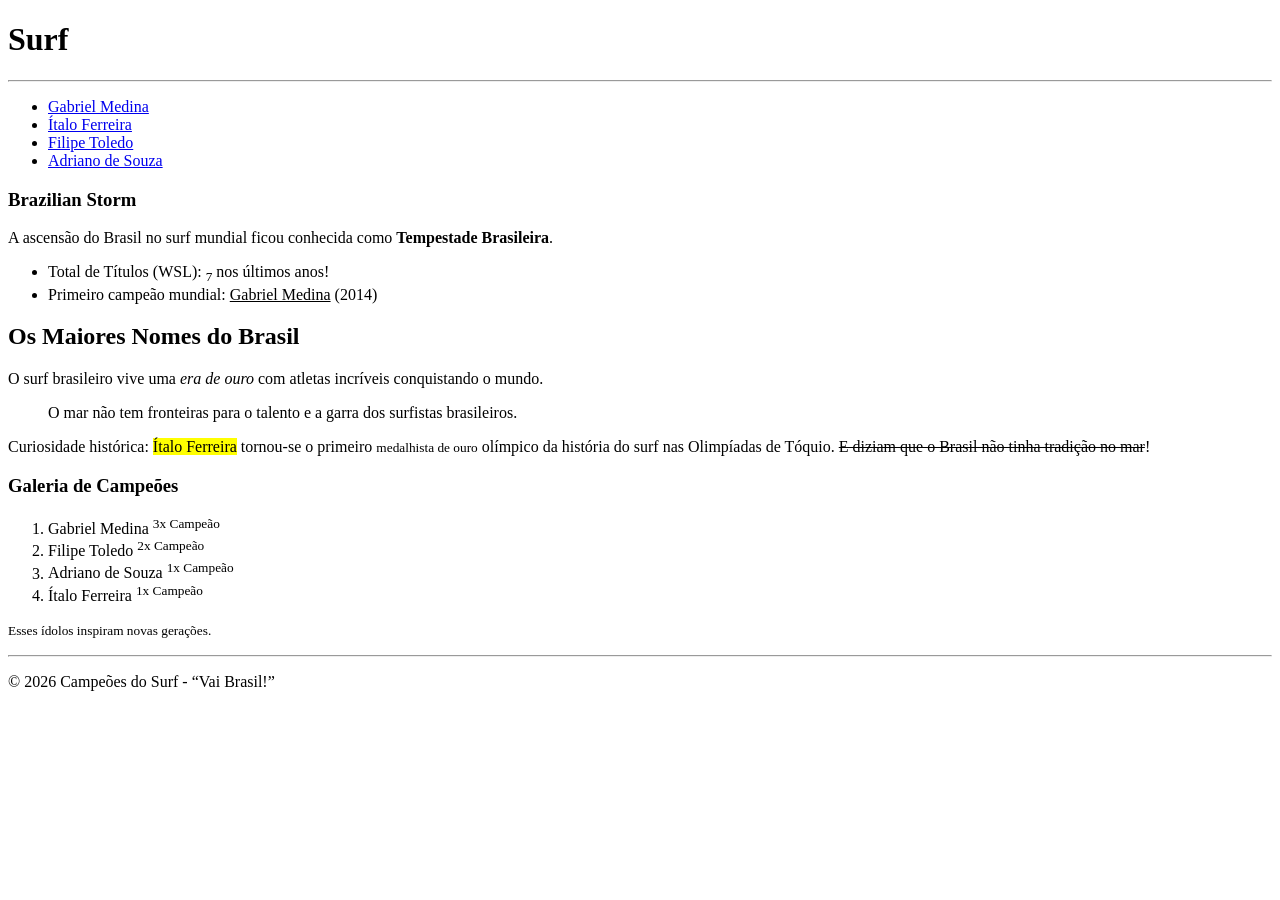
==== index.html @ 3d22c520 "up" ====
<!DOCTYPE html>
<html lang="en">

<head>
    <meta charset="UTF-8">
    <meta name="viewport" content="width=device-width, initial-scale=1.0">
    <title>Surf</title>
</head>

<body>
    <header>
        <h1>Surf</h1>
        <hr>
    </header>

    <nav>
        <ul>
            <li><a href="#medina">Gabriel Medina</a></li>
            <li><a href="#italo">Ítalo Ferreira</a></li>
            <li><a href="#filipe">Filipe Toledo</a></li>
            <li><a href="#mineirinho">Adriano de Souza</a></li>
        </ul>
    </nav>

    <main>
        <aside>
            <h3>Brazilian Storm</h3>
            <p>A ascensão do Brasil no surf mundial ficou conhecida como <strong>Tempestade Brasileira</strong>.</p>
            <ul>
                <li>Total de Títulos (WSL): <sub>7</sub> nos últimos anos!</li>
                <li>Primeiro campeão mundial: <ins>Gabriel Medina</ins> (2014)</li>
            </ul>
        </aside>

        <div>
            <h2>Os Maiores Nomes do Brasil</h2>
            <p>O surf brasileiro vive uma <em>era de ouro</em> com atletas incríveis conquistando o mundo.</p>
            <blockquote>
                O mar não tem fronteiras para o talento e a garra dos surfistas brasileiros.
            </blockquote>
            <p>Curiosidade histórica: <mark>Ítalo Ferreira</mark> tornou-se o primeiro <small>medalhista de ouro</small>
                olímpico da história do surf nas Olimpíadas de Tóquio. <del>E diziam que o Brasil não tinha tradição no
                    mar</del>!</p>
        </div>

        <aside>
            <h3>Galeria de Campeões</h3>
            <ol>
                <li>Gabriel Medina <sup>3x Campeão</sup></li>
                <li>Filipe Toledo <sup>2x Campeão</sup></li>
                <li>Adriano de Souza <sup>1x Campeão</sup></li>
                <li>Ítalo Ferreira <sup>1x Campeão</sup></li>
            </ol>
            <p><small>Esses ídolos inspiram novas gerações.</small></p>
        </aside>
    </main>

    <footer>
        <hr>
        <p>&copy; 2026 Campeões do Surf - <q>Vai Brasil!</q></p>
    </footer>
</body>

</html>
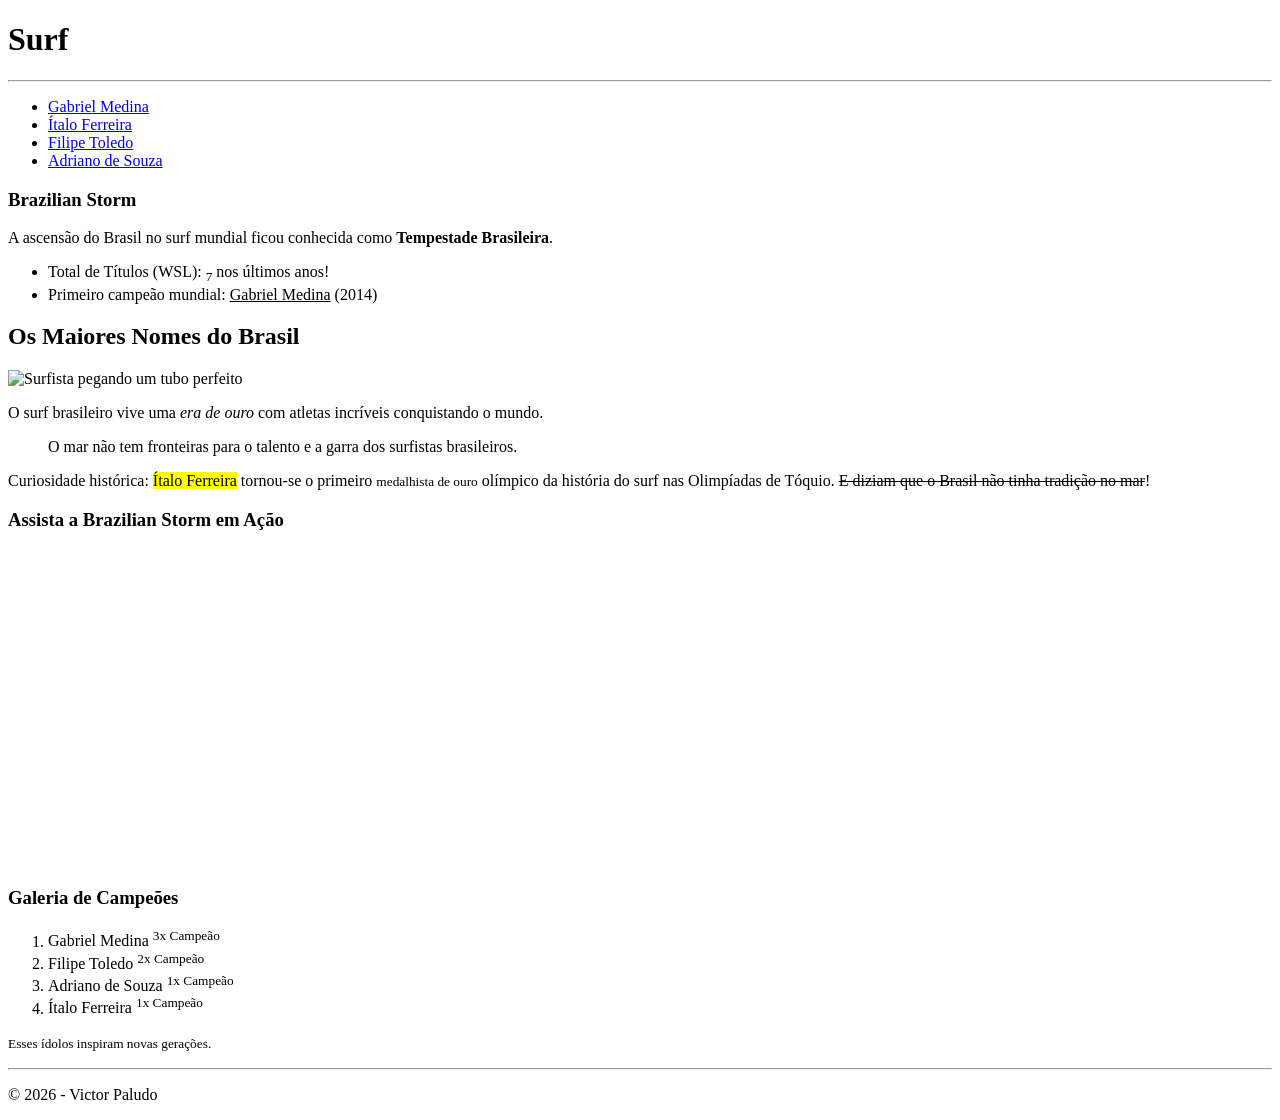
==== commit 1ecdc66d: "q" ====
--- a/index.html
+++ b/index.html
@@ -34,6 +34,9 @@
 
         <div>
             <h2>Os Maiores Nomes do Brasil</h2>
+            
+            <img src="https://images.unsplash.com/photo-1502680390469-be75c86b636f?auto=format&fit=crop&w=800&q=80" alt="Surfista pegando um tubo perfeito" width="400">
+            
             <p>O surf brasileiro vive uma <em>era de ouro</em> com atletas incríveis conquistando o mundo.</p>
             <blockquote>
                 O mar não tem fronteiras para o talento e a garra dos surfistas brasileiros.
@@ -41,6 +44,9 @@
             <p>Curiosidade histórica: <mark>Ítalo Ferreira</mark> tornou-se o primeiro <small>medalhista de ouro</small>
                 olímpico da história do surf nas Olimpíadas de Tóquio. <del>E diziam que o Brasil não tinha tradição no
                     mar</del>!</p>
+            
+            <h3>Assista a Brazilian Storm em Ação</h3>
+            <iframe width="100%" height="315" src="https://www.youtube.com/watch?v=VC8CqkNyZpI" title="YouTube video player" frameborder="0" allow="accelerometer; autoplay; clipboard-write; encrypted-media; gyroscope; picture-in-picture; web-share" allowfullscreen></iframe>
         </div>
 
         <aside>
@@ -57,7 +63,7 @@
 
     <footer>
         <hr>
-        <p>&copy; 2026 Campeões do Surf - <q>Vai Brasil!</q></p>
+        <p>&copy; 2026 - Victor Paludo</p>
     </footer>
 </body>
 
